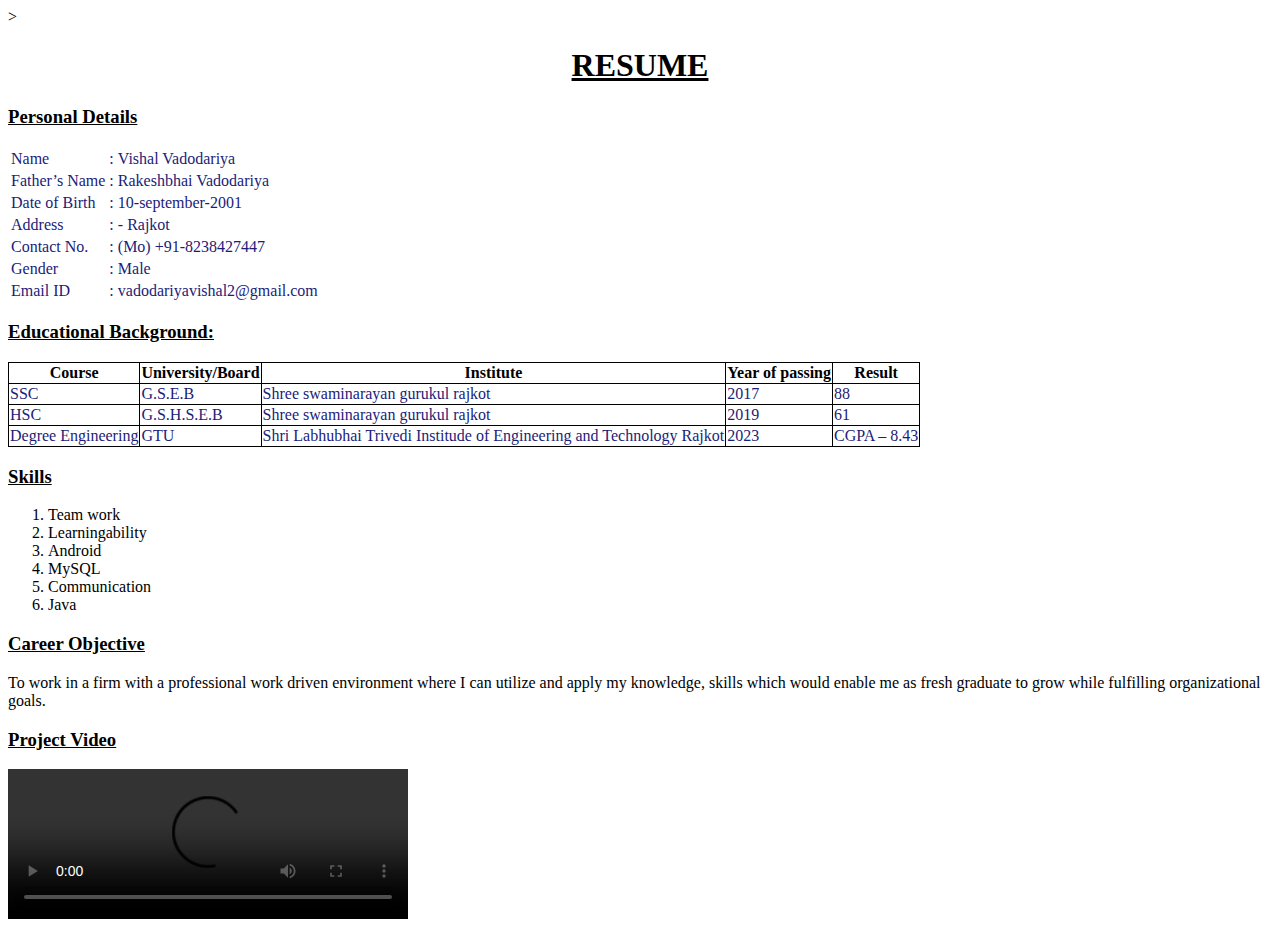
==== resume/index.html @ ccaa2c79 "changesinfile" ====
<!DOCTYPE html>>

<head>
    <title>
        <center>resume</center>
    </title>
</head>

<body>
    <div>
        <h1>
            <center><u><b>RESUME</b></u></center>
        </h1>
        <div>
            <h3><u>Personal Details</u> </h3>
            <table>
                <ul>
                    <tr>
                        <td>Name</td>
                        <td>:</td>
                        <td>Vishal Vadodariya</td>
                    </tr>
                    <tr>
                        <td>Father’s Name</td>
                        <td>:</td>
                        <td>Rakeshbhai Vadodariya</td>
                    </tr>
                    <tr>
                        <td>Date of Birth</td>
                        <td>:</td>
                        <td>10-september-2001</td>
                    </tr>
                    <tr>
                        <td> Address</td>
                        <td>:</td>
                        <td>- Rajkot</td>
                    </tr>
                    <tr>
                        <td>Contact No.</td>
                        <td>:</td>
                        <td>(Mo) +91-8238427447</td>
                    </tr>
                    <tr>
                        <td>Gender</td>
                        <td>:</td>
                        <td>Male</td>
                    </tr>
                    <tr>
                        <td>Email ID</td>
                        <td>:</td>
                        <td>vadodariyavishal2@gmail.com</td>
                    </tr>
                </ul>
            </table>
        </div>
        <div>
            <table>
                <h3><u>Educational Background:</u></h3>
                <table id="tbl">
                    <tr>
                        <th id="head">Course</th>
                        <th id="head">University/Board</th>
                        <th id="head">Institute</th>
                        <th id="head">Year of passing</th>
                        <th id="head">Result</th>
                    </tr>
                    <tr>
                        <td id="data">SSC</td>
                        <td id="data">G.S.E.B</td>
                        <td id="data">Shree swaminarayan gurukul rajkot</td>
                        <td id="data">2017</td>
                        <td id="data">88</td>
                    </tr>
                    <tr>
                        <td id="data">HSC</td>
                        <td id="data">G.S.H.S.E.B</td>
                        <td id="data">Shree swaminarayan gurukul rajkot</td>
                        <td id="data">2019</td>
                        <td id="data">61</td>
                    </tr>
                    <tr>
                        <td id="data">Degree Engineering</td>
                        <td id="data">GTU</td>
                        <td id="data">Shri Labhubhai Trivedi Institude of Engineering and Technology Rajkot</td>
                        <td id="data">2023</td>
                        <td id="data">CGPA – 8.43</td>
                    </tr>
                </table>
                <style>
                    #tbl,
                    #head,
                    #data {
                        border: 1px solid black;
                        border-collapse: collapse;
                    }

                    td {
                        color: rgb(28, 28, 121);
                    }
                </style>
            </table>
        </div>
        <div>
            <h3><u>Skills</u></h3>
            <ol>
                <li>Team work</li>
                <li>Learningability</li>
                <li>Android</li>
                <li>MySQL</li>
                <li>Communication</li>
                <li>Java</li>
            </ol>
        </div>
        <div>
            <h3><u>Career Objective</u></h3>
            <p>To work in a firm with a professional work driven environment where I can utilize and apply my
                knowledge, skills which would enable me as fresh graduate to grow while fulfilling
                organizational goals.</p>
        </div>
        <div>
            <h3><u>Project Video</u></h3>
            <video width="400" controls>
                <source src="project vidio.mp4" type="video/mp4">
                Your browser does not support HTML video.
            </video>
        </div>
    </div>
</body>

</html>
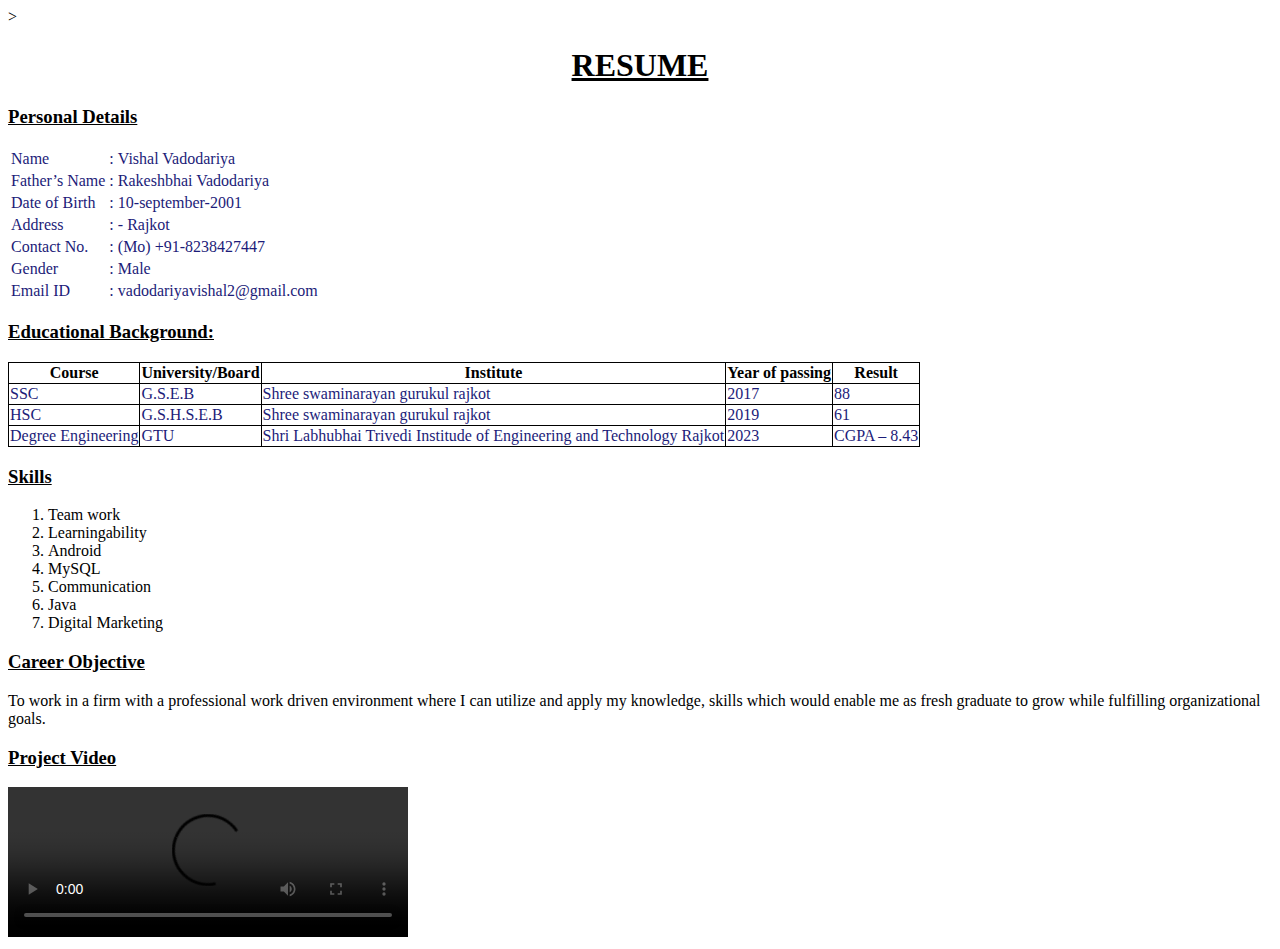
==== commit de694ca6: "one skill added" ====
--- a/resume/index.html
+++ b/resume/index.html
@@ -109,6 +109,7 @@
                 <li>MySQL</li>
                 <li>Communication</li>
                 <li>Java</li>
+                <li>Digital Marketing</li>
             </ol>
         </div>
         <div>
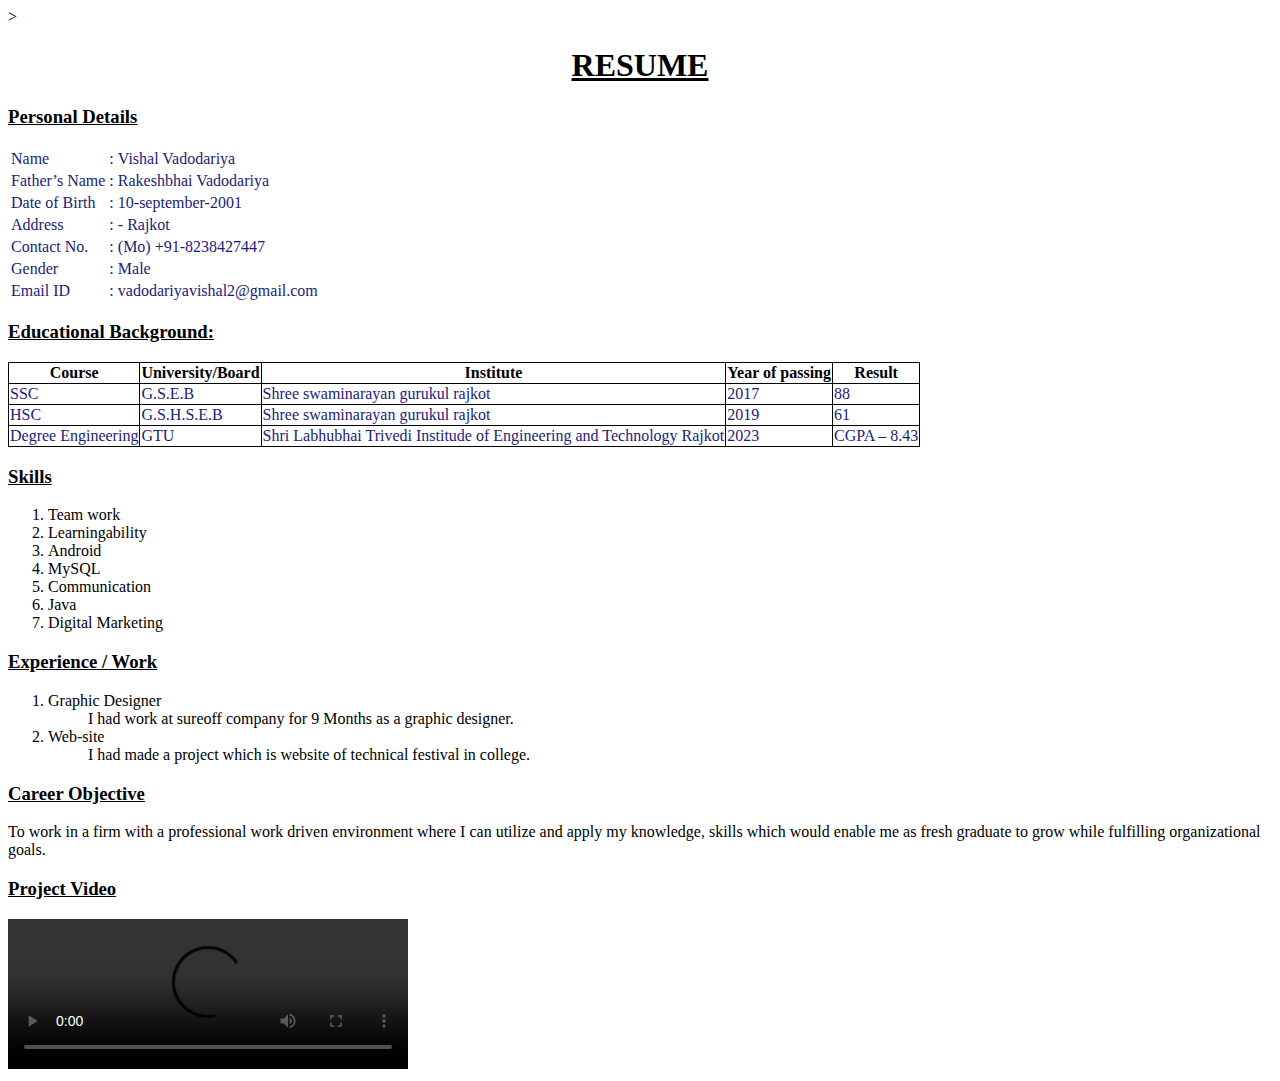
==== commit 71b85f59: "added experience on resume index.html file" ====
--- a/resume/index.html
+++ b/resume/index.html
@@ -112,6 +112,17 @@
                 <li>Digital Marketing</li>
             </ol>
         </div>
+
+        <div>
+            <h3><u>Experience / Work </u></h3>
+            <ol>
+                <li>Graphic Designer</li>
+                <dd>I had work at sureoff company for 9 Months as a graphic designer.</dd>
+                <li>Web-site</li>
+                <dd>I had made a project which is website of technical festival in college.</dd>
+            </ol>
+        </div>
+
         <div>
             <h3><u>Career Objective</u></h3>
             <p>To work in a firm with a professional work driven environment where I can utilize and apply my
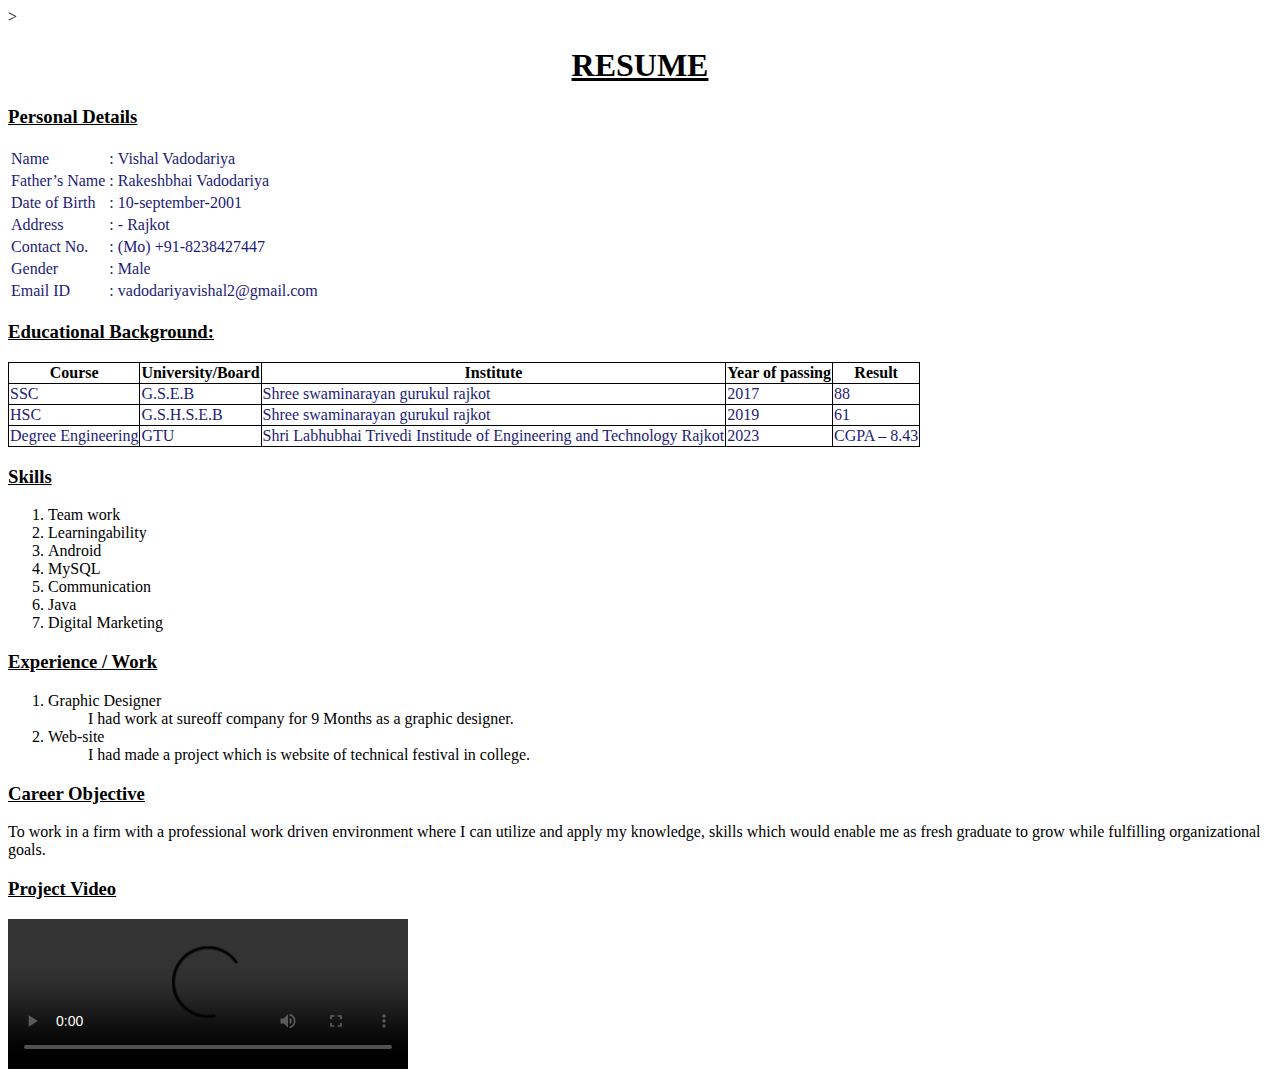
==== commit 87e8e1e8: "changes" ====
--- a/resume/index.html
+++ b/resume/index.html
@@ -2,7 +2,7 @@
 
 <head>
     <title>
-        <center>resume</center>
+        resume
     </title>
 </head>
 
